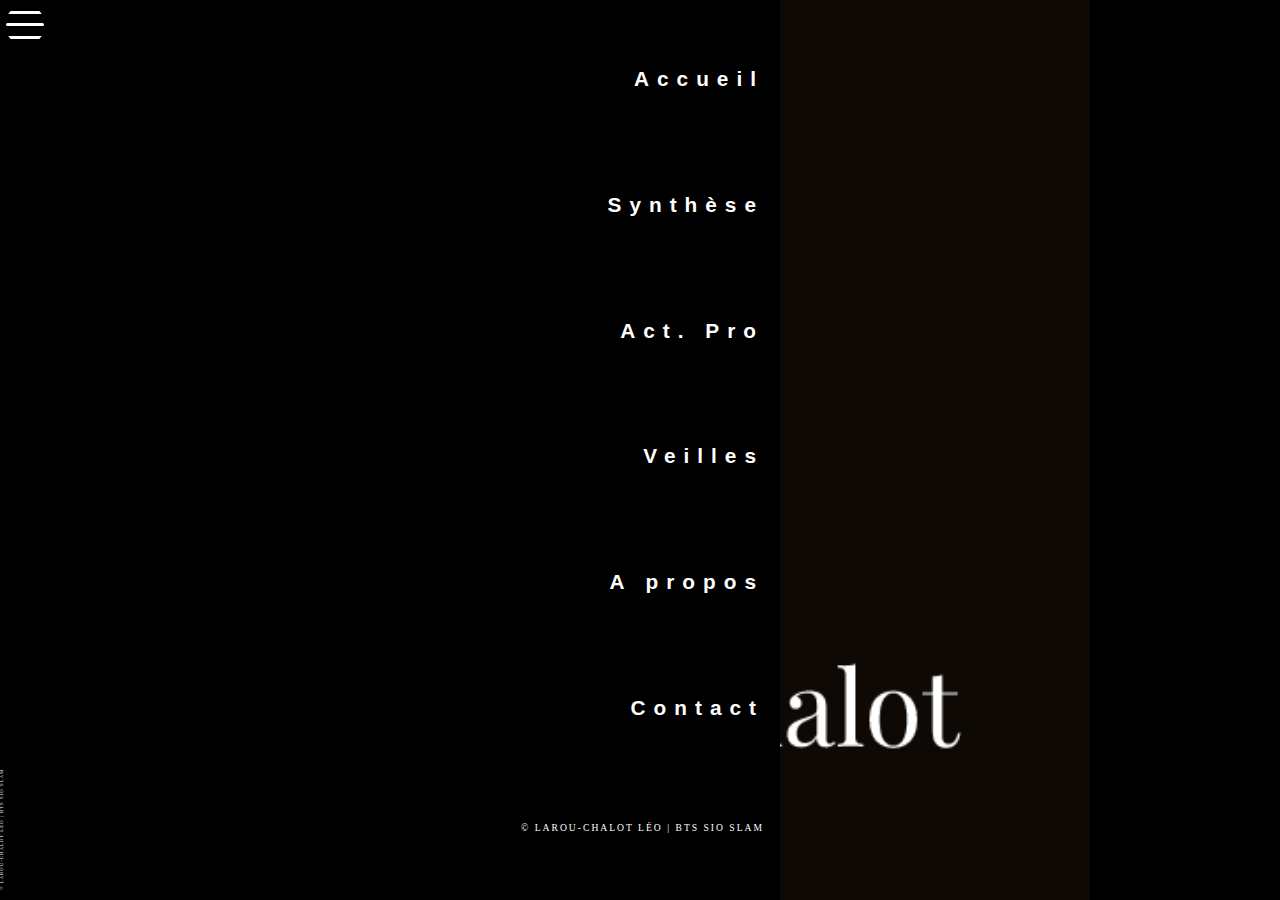
==== index.html @ 7f95e361 "DISPLAY | Ajout du copyright au Logo" ====
<!DOCTYPE html>
<html lang="fr">
	<head>
		<meta charset="utf-8" />
		<meta name="viewport" content="width=device-width, initial-scale=1" />
		<title>Portfolio - Accueil</title>
		<link rel="stylesheet" href="assets/style/style.css" />
	</head>
	<body>

		<div id="btn-burger">
			<span></span>
			<span></span>
			<span></span>
		</div>

		<aside id="aside-container">
			<ul id="aside-menu">
				<li class="aside-item"><a href="#">Accueil</a></li>
				<li class="aside-item"><a href="#">Synthèse</a></li>
				<li class="aside-item"><a href="#">Act. Pro</a></li>
				<li class="aside-item"><a href="#">Veilles</a></li>
				<li class="aside-item"><a href="#">A propos</a></li>
				<li class="aside-item"><a href="#">Contact</a></li>
				<p class="copyright">&copy; Larou-Chalot Léo | BTS SIO SLAM</p>
			</ul>
			
		</aside>

		<main id="main-container">
			<section id="home-logo">
				<p class="copyright">&copy; Larou-Chalot Léo | BTS SIO SLAM</p>
			</section>
		</main>

		<footer id="footer">
			<div class="copyright">
				<p>&copy; Larou-Chalot Léo | BTS SIO SLAM</p>
			</div>
			<div id="socials">
				<ul id="socials-list">
					<li class="aside-item"><a href="#">GitHub</a></li>
					<li class="aside-item"><a href="#">LinkedIn</a></li>
				</ul>
			</div>
		</footer>
		<script src="assets/script/script.js"></script>
	</body>
</html>
---- assets/style/style.css ----
*,
::before,
::after {
	box-sizing: border-box;
	margin: 0;
	padding: 0;
	font-family: sans-serif;
}
/* ************************************* */
/* *               Génériques          * */
/* ************************************* */
body {
	width: 100%;
	background-color: black;
}
.copyright {
	font-size: 0.6em;
	color: white;
	font-family: cursive;
	text-transform: uppercase;
	letter-spacing: 2px;
}
/* ************************************* */
/* *            Bouton Burger          * */
/* ************************************* */
#btn-burger {
	z-index: 3;
	display: block;
	position: absolute;
	top: 5px;
	left: 5px;
	width: 40px;
	height: 40px;
	padding: 1px;
	border-radius: 50%;
	overflow: hidden;
	display: flex;
	flex-direction: column;
	justify-content: space-around;
	align-items: center;
}
#btn-burger span {
	z-index: 3;
	width: 100%;
	height: 3px;
	border-radius: 5px;
	background-color: white;
	transition: 0.3s all;
}
#btn-burger.active span:nth-child(2) {
	display: none;
}
#btn-burger.active span:first-child {
	z-index: 3;
	background-color: red;
	transform: translate(0px, 9px) rotate(40deg) scale(1.5)
}
#btn-burger.active span:last-child {
	z-index: 3;
	background-color: red;
	transform: translate(0px, -9px) rotate(-40deg) scale(1.5)
}
/* ************************************* */
/* *                Aside              * */
/* ************************************* */
#aside-container {
	position: absolute;
	top: 0;
	left: 0;
	height: 100vh;
	width: 100%;
	background-color: black;
	transform: translateX(-500px);
	transition: 0.4s all;
}
#aside-container.active {
	transform: translateX(0px);
	transition: 0.4s all;
}
#aside-container #aside-menu {
	height: 100%;
	width: 100%;
	padding: 1em;
	display: flex;
	flex-direction: column;
	align-items: flex-end;
	justify-content: space-around;
}
#aside-container #aside-menu .aside-item {
	list-style-type: none;
	width: 100%;
	text-align: right;
}
#aside-container #aside-menu .aside-item a {
	color: white;
	font-size: 1.3em;
	font-weight: bold;
	text-decoration: none;
	letter-spacing: 8px;
}
#aside-container #aside-menu .aside-item::before {
	content: "";
	position: relative;
	top: 0;
	left: 0;
	width: 0%;
	height: 0.4em;
	background-color: bisque;
	transition: 0.5s all ease;
}
#aside-container #aside-menu .aside-item::before:hover {
	height: 100%;
	z-index: -1;
}
/* ************************************* */
/* *               Content             * */
/* ************************************* */
#main-container{
	width: 100%;
	display: flex;
	flex-direction: column;
	justify-content: center;
	align-items: center;
}
#home-logo{
	width: 100%;
	height: 100vh;
	background-image: url('../img/logo/logo.png');
	background-position: center;
	background-repeat: no-repeat;
	background-size: contain;
	display: flex;
	align-items: flex-end;
	/* justify-content: center; */
	padding-bottom: 5px;
}
#home-logo p{
	transform:rotate(-90deg) translateX(60px) translateY(-120px) scale(.5);
}

#footer {
	display: none;
	width: 100%;
}

/* TODO ZONE MEDIA QUERIES */
@media screen and (min-width: 480px) {
}
@media screen and (min-width: 768px) {
}
@media screen and (min-width: 1024px) {
}
@media screen and (min-width: 1200px) {
}
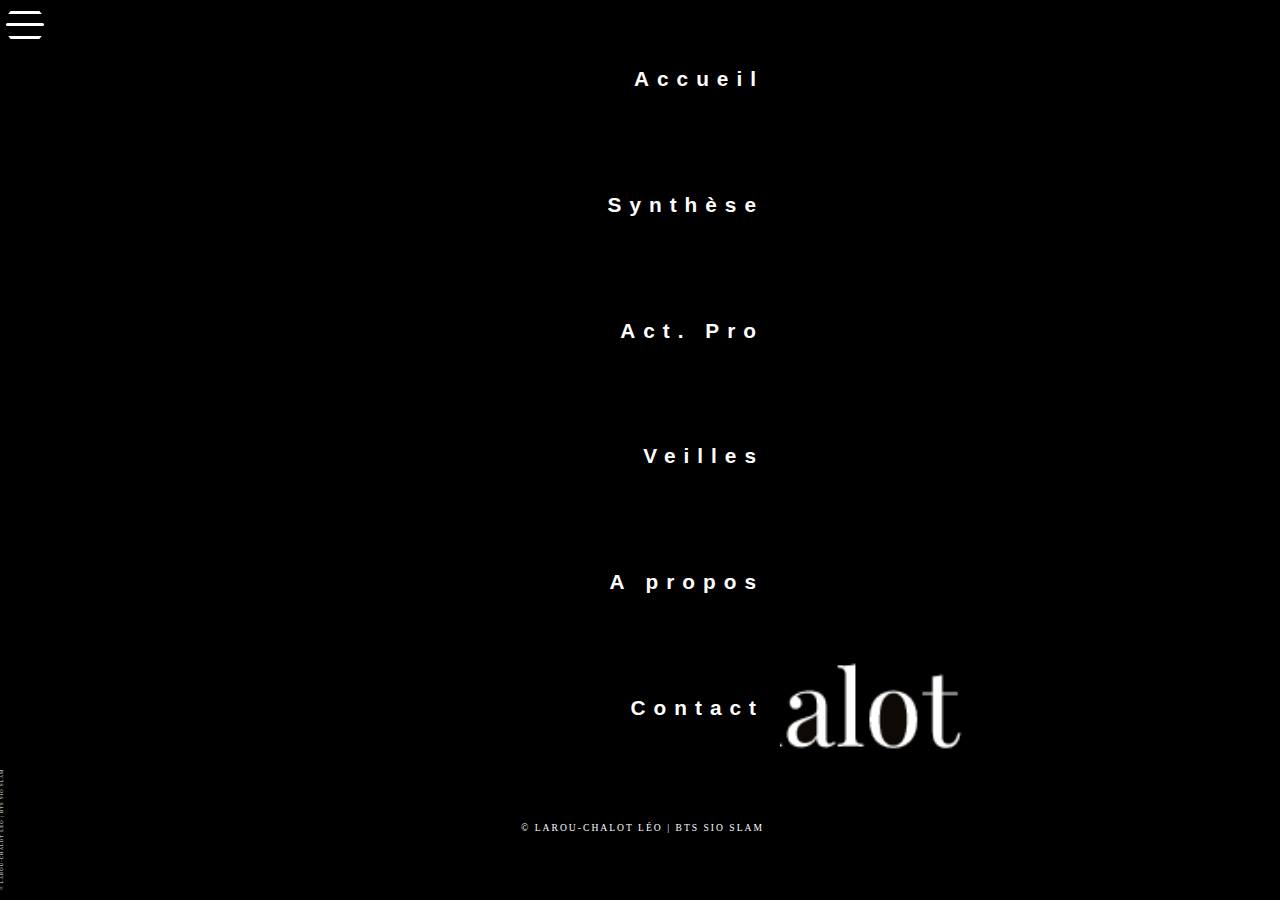
==== commit c4d18545: "DISPLAY | Ajout du menu latéral à toutes les pages" ====
--- a/index.html
+++ b/index.html
@@ -16,12 +16,12 @@
 
 		<aside id="aside-container">
 			<ul id="aside-menu">
-				<li class="aside-item"><a href="#">Accueil</a></li>
-				<li class="aside-item"><a href="#">Synthèse</a></li>
-				<li class="aside-item"><a href="#">Act. Pro</a></li>
-				<li class="aside-item"><a href="#">Veilles</a></li>
-				<li class="aside-item"><a href="#">A propos</a></li>
-				<li class="aside-item"><a href="#">Contact</a></li>
+				<li class="aside-item"><a href="index.html">Accueil</a></li>
+				<li class="aside-item"><a href="synthese.html">Synthèse</a></li>
+				<li class="aside-item"><a href="ap.html">Act. Pro</a></li>
+				<li class="aside-item"><a href="veilles.html">Veilles</a></li>
+				<li class="aside-item"><a href="profil.html">A propos</a></li>
+				<li class="aside-item"><a href="contact.html">Contact</a></li>
 				<p class="copyright">&copy; Larou-Chalot Léo | BTS SIO SLAM</p>
 			</ul>
 			
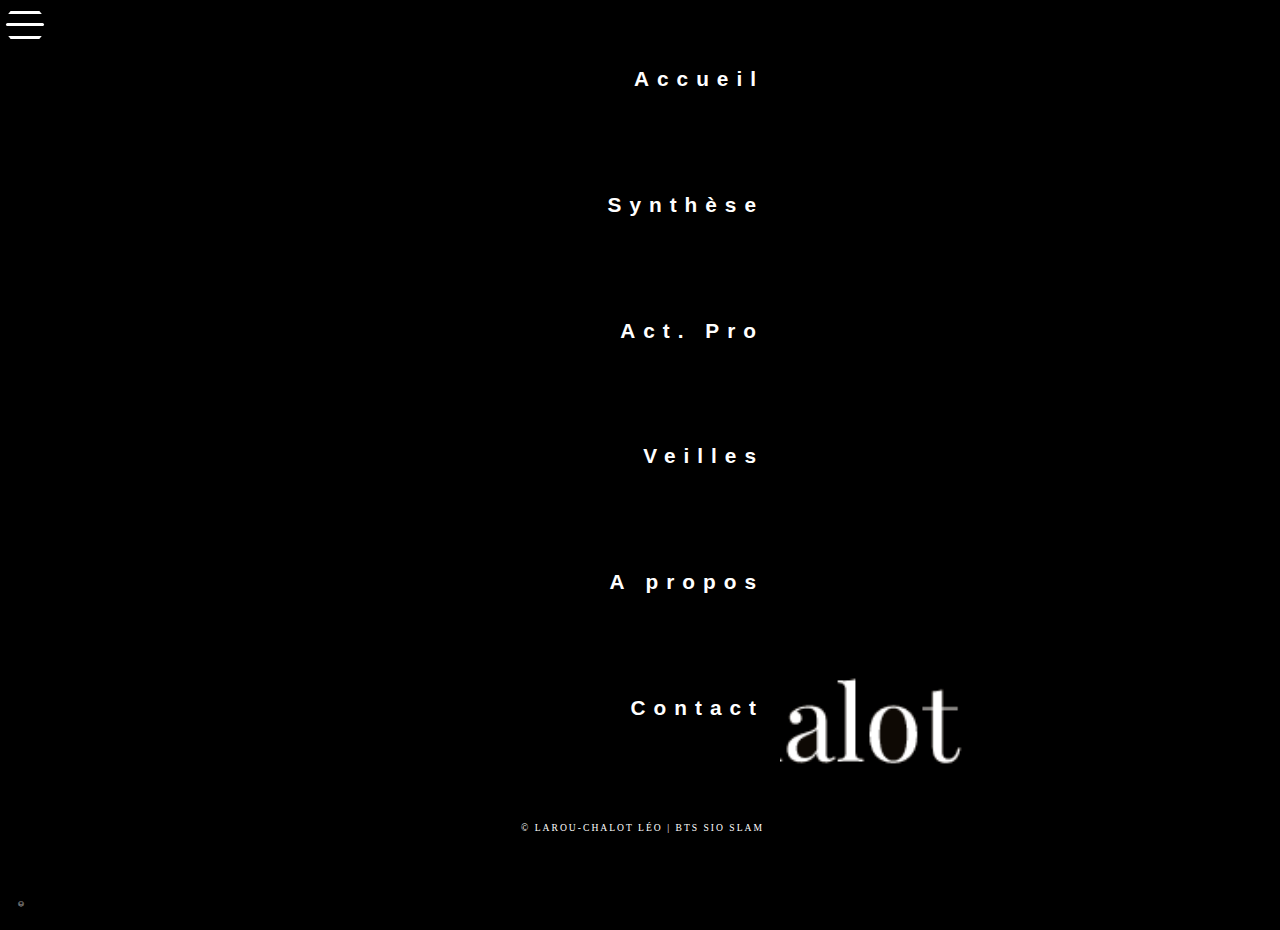
==== commit 088c502d: "DISPLAY | Animation Copyright | En cours" ====
--- a/index.html
+++ b/index.html
@@ -33,17 +33,6 @@
 			</section>
 		</main>
 
-		<footer id="footer">
-			<div class="copyright">
-				<p>&copy; Larou-Chalot Léo | BTS SIO SLAM</p>
-			</div>
-			<div id="socials">
-				<ul id="socials-list">
-					<li class="aside-item"><a href="#">GitHub</a></li>
-					<li class="aside-item"><a href="#">LinkedIn</a></li>
-				</ul>
-			</div>
-		</footer>
-		<script src="assets/script/script.js"></script>
+		<script src="assets/script/script.js" defer></script>
 	</body>
 </html>
--- a/assets/style/style.css
+++ b/assets/style/style.css
@@ -12,6 +12,25 @@
 body {
 	width: 100%;
 	background-color: black;
+}
+main{
+	padding: 15px;
+}
+p,
+a,
+h1,
+h2,
+h3,
+h4,
+h5,
+h6,
+span{
+	color: white;
+	display: inline-block;
+}
+
+.first-letter::first-letter{
+	color: red;
 }
 .copyright {
 	font-size: 0.6em;
@@ -64,6 +83,7 @@
 /* *                Aside              * */
 /* ************************************* */
 #aside-container {
+	z-index: 2;
 	position: absolute;
 	top: 0;
 	left: 0;
@@ -125,23 +145,27 @@
 #home-logo{
 	width: 100%;
 	height: 100vh;
+	width: 100%;
+	height: 100vh;
 	background-image: url('../img/logo/logo.png');
 	background-position: center;
 	background-repeat: no-repeat;
 	background-size: contain;
+	transition: .3s all ease;
 	display: flex;
+	justify-content: flex-start;
 	align-items: flex-end;
-	/* justify-content: center; */
-	padding-bottom: 5px;
 }
 #home-logo p{
-	transform:rotate(-90deg) translateX(60px) translateY(-120px) scale(.5);
+	z-index: 0;
+	transform:rotate(-90deg) translateX(100px) translateY(-115px) scale(.8);
+	transition: 1s all ease;
+}
+#home-logo .coryright.active{
+	z-index: 3;
+	transform:rotate(0deg) translateX(0px) translateY(0px) scale(1);
 }
 
-#footer {
-	display: none;
-	width: 100%;
-}
 
 /* TODO ZONE MEDIA QUERIES */
 @media screen and (min-width: 480px) {
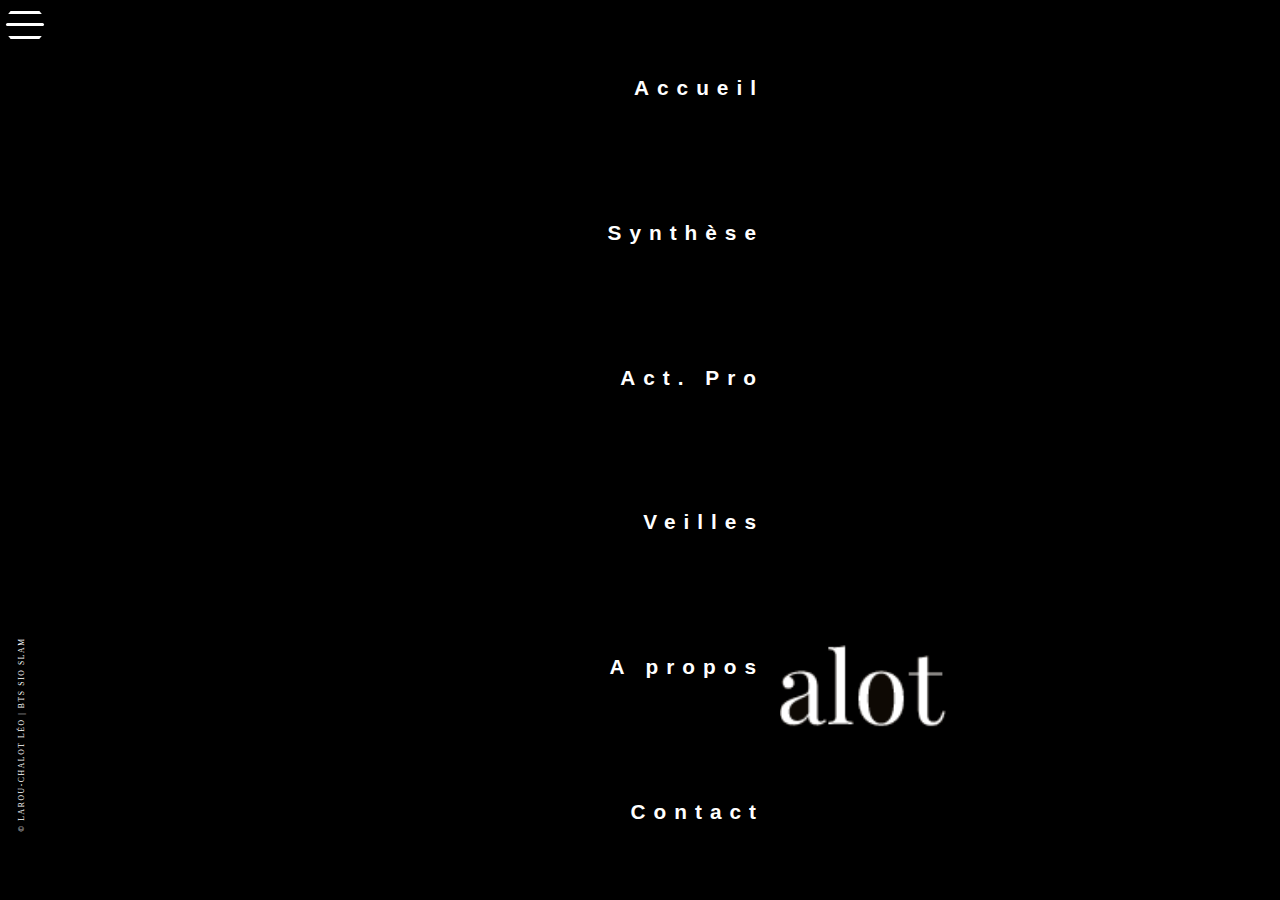
==== commit 2bd815d2: "DISPLAY | Animation Copyright | OK" ====
--- a/index.html
+++ b/index.html
@@ -22,7 +22,7 @@
 				<li class="aside-item"><a href="veilles.html">Veilles</a></li>
 				<li class="aside-item"><a href="profil.html">A propos</a></li>
 				<li class="aside-item"><a href="contact.html">Contact</a></li>
-				<p class="copyright">&copy; Larou-Chalot Léo | BTS SIO SLAM</p>
+				<!-- <p class="copyright">&copy; Larou-Chalot Léo | BTS SIO SLAM</p> -->
 			</ul>
 			
 		</aside>
--- a/assets/style/style.css
+++ b/assets/style/style.css
@@ -137,6 +137,7 @@
 /* ************************************* */
 #main-container{
 	width: 100%;
+	min-height: 80vh;
 	display: flex;
 	flex-direction: column;
 	justify-content: center;
@@ -144,9 +145,8 @@
 }
 #home-logo{
 	width: 100%;
-	height: 100vh;
 	width: 100%;
-	height: 100vh;
+	height: 95vh;
 	background-image: url('../img/logo/logo.png');
 	background-position: center;
 	background-repeat: no-repeat;
@@ -156,12 +156,12 @@
 	justify-content: flex-start;
 	align-items: flex-end;
 }
-#home-logo p{
-	z-index: 0;
-	transform:rotate(-90deg) translateX(100px) translateY(-115px) scale(.8);
+#home-logo .copyright{
+	z-index: 3;
+	transform:rotate(-90deg) translateX(130px) translateY(-115px) scale(.8);
 	transition: 1s all ease;
 }
-#home-logo .coryright.active{
+#home-logo .copyright.active{
 	z-index: 3;
 	transform:rotate(0deg) translateX(0px) translateY(0px) scale(1);
 }
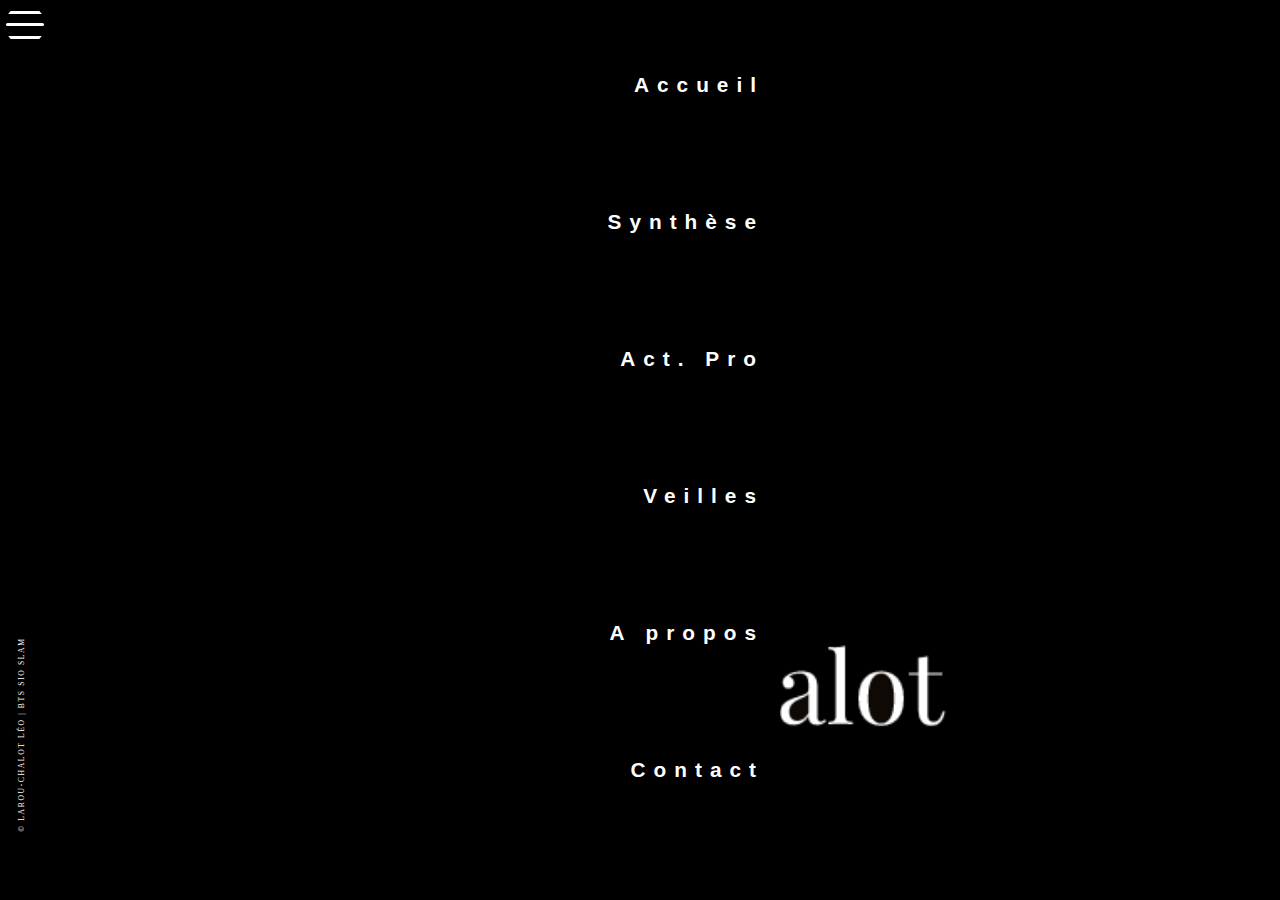
==== commit a7d6cd95: "DISPLAY | Animation Copyright | OK" ====
--- a/index.html
+++ b/index.html
@@ -24,7 +24,6 @@
 				<li class="aside-item"><a href="contact.html">Contact</a></li>
 				<!-- <p class="copyright">&copy; Larou-Chalot Léo | BTS SIO SLAM</p> -->
 			</ul>
-			
 		</aside>
 
 		<main id="main-container">
@@ -32,7 +31,6 @@
 				<p class="copyright">&copy; Larou-Chalot Léo | BTS SIO SLAM</p>
 			</section>
 		</main>
-
 		<script src="assets/script/script.js" defer></script>
 	</body>
 </html>
--- a/assets/style/style.css
+++ b/assets/style/style.css
@@ -87,7 +87,7 @@
 	position: absolute;
 	top: 0;
 	left: 0;
-	height: 100vh;
+	height: 95vh;
 	width: 100%;
 	background-color: black;
 	transform: translateX(-500px);
@@ -159,11 +159,11 @@
 #home-logo .copyright{
 	z-index: 3;
 	transform:rotate(-90deg) translateX(130px) translateY(-115px) scale(.8);
-	transition: 1s all ease;
+	transition: .3s all ease;
 }
 #home-logo .copyright.active{
 	z-index: 3;
-	transform:rotate(0deg) translateX(0px) translateY(0px) scale(1);
+	transform:rotate(0deg) translateX(0px) translateY(-50px) scale(1);
 }
 
 
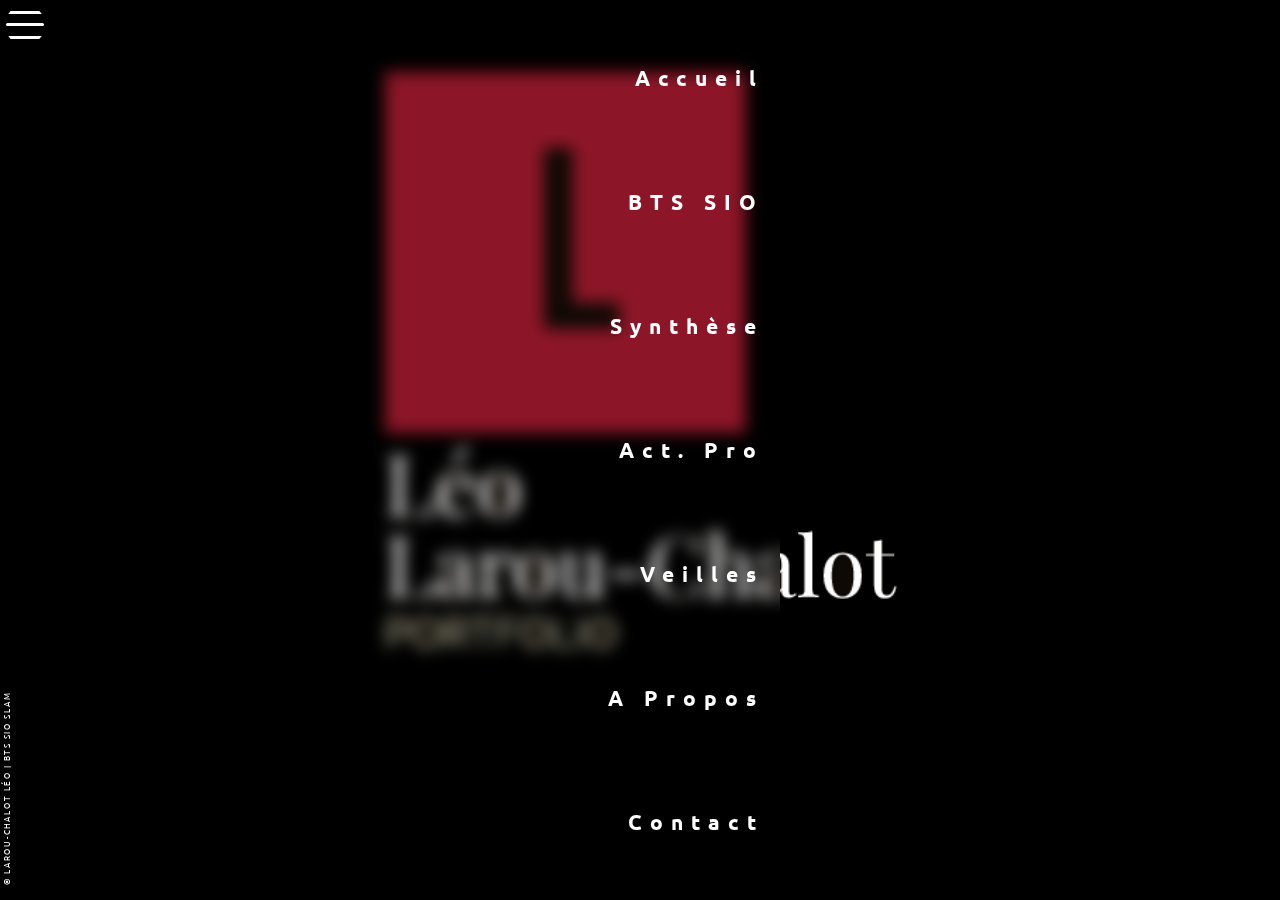
==== commit 361e6715: "ARBO | Rajout des pages et mise à jour du menu aside | OK" ====
--- a/index.html
+++ b/index.html
@@ -7,30 +7,30 @@
 		<link rel="stylesheet" href="assets/style/style.css" />
 	</head>
 	<body>
-
-		<div id="btn-burger">
-			<span></span>
-			<span></span>
-			<span></span>
-		</div>
-
-		<aside id="aside-container">
-			<ul id="aside-menu">
-				<li class="aside-item"><a href="index.html">Accueil</a></li>
-				<li class="aside-item"><a href="synthese.html">Synthèse</a></li>
-				<li class="aside-item"><a href="ap.html">Act. Pro</a></li>
-				<li class="aside-item"><a href="veilles.html">Veilles</a></li>
-				<li class="aside-item"><a href="profil.html">A propos</a></li>
-				<li class="aside-item"><a href="contact.html">Contact</a></li>
-				<!-- <p class="copyright">&copy; Larou-Chalot Léo | BTS SIO SLAM</p> -->
-			</ul>
-		</aside>
-
-		<main id="main-container">
-			<section id="home-logo">
-				<p class="copyright">&copy; Larou-Chalot Léo | BTS SIO SLAM</p>
-			</section>
+		<header>
+			<div id="btn-burger">
+				<span></span>
+				<span></span>
+				<span></span>
+			</div>
+			<aside id="aside-container">
+				<ul id="aside-menu">
+					<li class="aside-item"><a href="index.html">Accueil</a></li>
+					<li class="aside-item"><a href="bts.html">BTS SIO</a></li>
+					<li class="aside-item"><a href="synthese.html">Synthèse</a></li>
+					<li class="aside-item"><a href="ap.html">Act. Pro</a></li>
+					<li class="aside-item"><a href="veilles.html">Veilles</a></li>
+					<li class="aside-item"><a href="profil.html">A propos</a></li>
+					<li class="aside-item"><a href="contact.html">Contact</a></li>
+					<!-- <p class="copyright">&copy; Larou-Chalot Léo | BTS SIO SLAM</p> -->
+				</ul>
+			</aside>
+		</header>
+		<main id="home-logo">
 		</main>
+		<footer id="footer">
+			<p class="copyright">&copy; Larou-Chalot Léo | BTS SIO SLAM</p>
+		</footer>
 		<script src="assets/script/script.js" defer></script>
 	</body>
 </html>
--- a/assets/style/style.css
+++ b/assets/style/style.css
@@ -1,22 +1,30 @@
+@import url('https://fonts.googleapis.com/css2?family=Ubuntu:ital,wght@0,300;0,400;0,500;1,300;1,400;1,500&display=swap');
 *,
 ::before,
 ::after {
 	box-sizing: border-box;
 	margin: 0;
 	padding: 0;
-	font-family: sans-serif;
+	font-family: Ubuntu;
 }
 /* ************************************* */
 /* *               Génériques          * */
 /* ************************************* */
+::-webkit-scrollbar{
+	width: 0;
+}
 body {
 	width: 100%;
+	min-height: 100vh;
 	background-color: black;
+	overflow-y: scroll;
 }
 main{
-	padding: 15px;
-}
-p,
+	padding: 30px;
+}
+p{
+	color: white
+}
 a,
 h1,
 h2,
@@ -28,14 +36,15 @@
 	color: white;
 	display: inline-block;
 }
-
+h1{
+	text-align: center;
+}
 .first-letter::first-letter{
 	color: red;
 }
 .copyright {
 	font-size: 0.6em;
 	color: white;
-	font-family: cursive;
 	text-transform: uppercase;
 	letter-spacing: 2px;
 }
@@ -45,7 +54,7 @@
 #btn-burger {
 	z-index: 3;
 	display: block;
-	position: absolute;
+	position: fixed;
 	top: 5px;
 	left: 5px;
 	width: 40px;
@@ -84,22 +93,24 @@
 /* ************************************* */
 #aside-container {
 	z-index: 2;
-	position: absolute;
+	position: fixed;
 	top: 0;
 	left: 0;
-	height: 95vh;
-	width: 100%;
-	background-color: black;
+	height: 100%;
+	width: 100%;
+	background-color: rgba(0, 0, 0, 0);
+	backdrop-filter: blur(8px);
 	transform: translateX(-500px);
 	transition: 0.4s all;
+
 }
 #aside-container.active {
 	transform: translateX(0px);
 	transition: 0.4s all;
 }
 #aside-container #aside-menu {
+	width: 100%;
 	height: 100%;
-	width: 100%;
 	padding: 1em;
 	display: flex;
 	flex-direction: column;
@@ -116,6 +127,8 @@
 	font-size: 1.3em;
 	font-weight: bold;
 	text-decoration: none;
+	text-transform: capitalize;
+	letter-spacing: 4px;
 	letter-spacing: 8px;
 }
 #aside-container #aside-menu .aside-item::before {
@@ -133,20 +146,11 @@
 	z-index: -1;
 }
 /* ************************************* */
-/* *               Content             * */
-/* ************************************* */
-#main-container{
-	width: 100%;
-	min-height: 80vh;
-	display: flex;
-	flex-direction: column;
-	justify-content: center;
-	align-items: center;
-}
+/* *            	   Index             * */
+/* ************************************* */
 #home-logo{
 	width: 100%;
-	width: 100%;
-	height: 95vh;
+	height: 80vh;
 	background-image: url('../img/logo/logo.png');
 	background-position: center;
 	background-repeat: no-repeat;
@@ -156,14 +160,47 @@
 	justify-content: flex-start;
 	align-items: flex-end;
 }
-#home-logo .copyright{
-	z-index: 3;
-	transform:rotate(-90deg) translateX(130px) translateY(-115px) scale(.8);
+/* ************************************* */
+/* *            	    AP               * */
+/* ************************************* */
+#projets-wrapper{
+	width: 100%;
+	padding: 20px;
+	display: flex;
+	flex-direction: column;
+}
+#ap-container .projet{
+	margin-top: 50px;
+	width: 100%;
+	height: 200px;
+	border: 1px solid white;
+	border-radius: 5px;
+	box-shadow: 3px 3px 12px -5px rgba(217, 217, 217, 1);
+	display: flex;
+	flex-direction: column;
+	justify-content: center;
+	align-items: center;
+	text-align: center;
+}
+/* ************************************* */
+/* *            	   BTS               * */
+/* ************************************* */
+
+/* ************************************* */
+/* *            	  Footer	           * */
+/* ************************************* */
+.copyright{
+	z-index: 3;
+	position: fixed;
+	bottom: 0;
+	left: 0;
+	transform-origin: 0 0;
+	transform:rotate(-90deg) scale(.8);
 	transition: .3s all ease;
 }
-#home-logo .copyright.active{
-	z-index: 3;
-	transform:rotate(0deg) translateX(0px) translateY(-50px) scale(1);
+.copyright.active{
+	z-index: 3;
+	transform:rotate(0deg) scale(.8);
 }
 
 
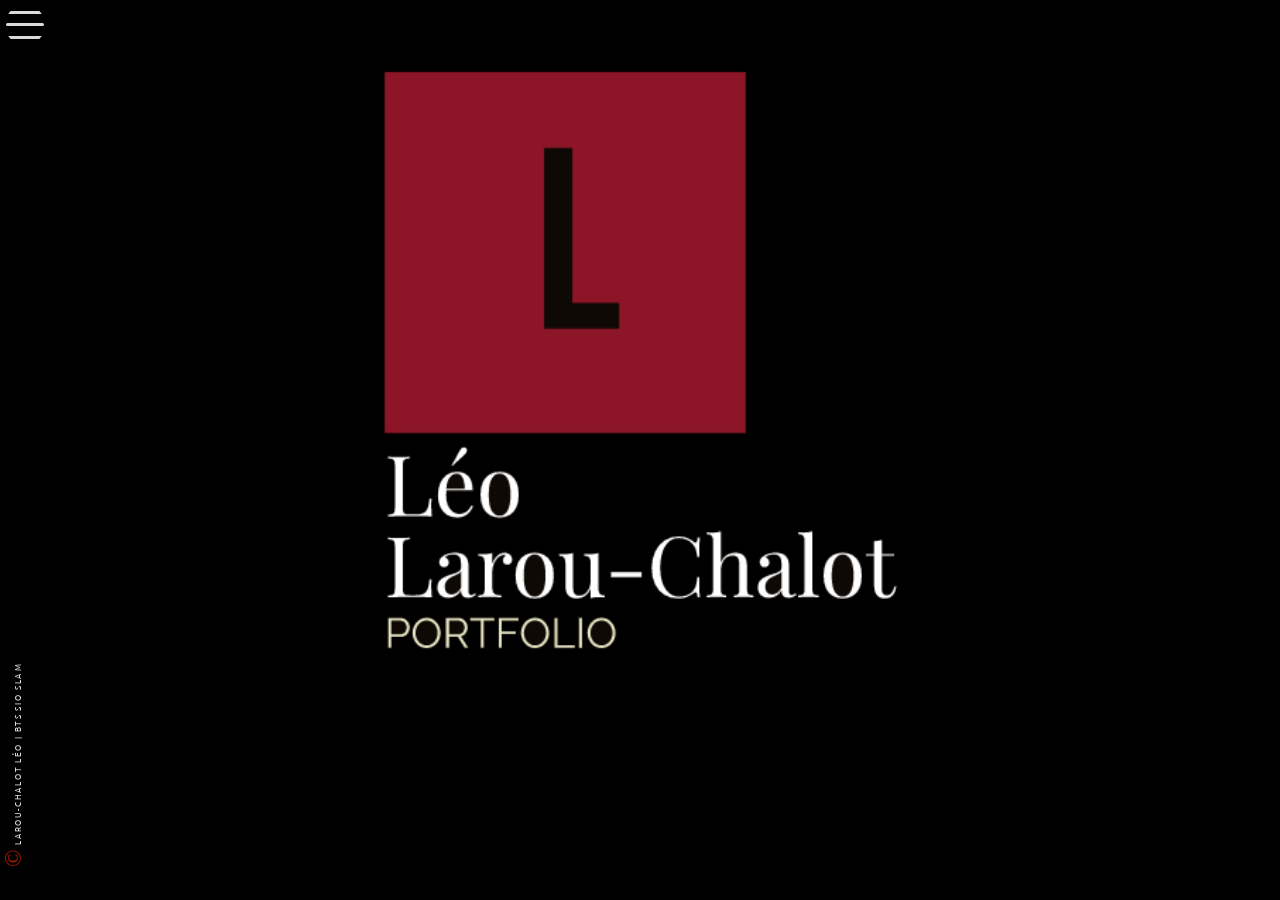
==== commit 4c20723e: "DISPLAY | Modif Media Queries + Animations" ====
--- a/index.html
+++ b/index.html
@@ -18,11 +18,17 @@
 					<li class="aside-item"><a href="index.html">Accueil</a></li>
 					<li class="aside-item"><a href="bts.html">BTS SIO</a></li>
 					<li class="aside-item"><a href="synthese.html">Synthèse</a></li>
-					<li class="aside-item"><a href="ap.html">Act. Pro</a></li>
+					<li class="aside-item"><a href="ecole.html">Ecole</a></li>
 					<li class="aside-item"><a href="veilles.html">Veilles</a></li>
 					<li class="aside-item"><a href="profil.html">A propos</a></li>
 					<li class="aside-item"><a href="contact.html">Contact</a></li>
-					<!-- <p class="copyright">&copy; Larou-Chalot Léo | BTS SIO SLAM</p> -->
+					<li>
+						<a href="http://jigsaw.w3.org/css-validator/check/referer">
+								<img style="border:0;width:88px;height:31px"
+										src="http://jigsaw.w3.org/css-validator/images/vcss"
+										alt="CSS Valide !" />
+						</a>
+					</li>
 				</ul>
 			</aside>
 		</header>
--- a/assets/style/style.css
+++ b/assets/style/style.css
@@ -1,4 +1,5 @@
-@import url('https://fonts.googleapis.com/css2?family=Ubuntu:ital,wght@0,300;0,400;0,500;1,300;1,400;1,500&display=swap');
+@import url("https://fonts.googleapis.com/css2?family=Ubuntu:ital,wght@0,300;0,400;0,500;1,300;1,400;1,500&display=swap");
+
 *,
 ::before,
 ::after {
@@ -10,8 +11,11 @@
 /* ************************************* */
 /* *               Génériques          * */
 /* ************************************* */
-::-webkit-scrollbar{
+::-webkit-scrollbar {
 	width: 0;
+}
+html {
+	scroll-behavior: smooth;
 }
 body {
 	width: 100%;
@@ -19,11 +23,20 @@
 	background-color: black;
 	overflow-y: scroll;
 }
-main{
-	padding: 30px;
-}
-p{
-	color: white
+
+main {
+	padding: 50px 30px;
+	min-height: 80vh;
+}
+p {
+	color: rgb(218, 218, 218);
+	font-size: 18px;
+}
+p::first-letter{
+	color: rgb(140, 22, 3);
+	font-size: 3em;
+	font-weight: bold;
+	font-family: cursive;
 }
 a,
 h1,
@@ -32,21 +45,94 @@
 h4,
 h5,
 h6,
-span{
-	color: white;
+span {
+	color: rgb(218, 218, 218);
 	display: inline-block;
-}
-h1{
-	text-align: center;
-}
-.first-letter::first-letter{
-	color: red;
+	text-decoration: none;
+}
+h1 {
+	text-align: center;
 }
 .copyright {
 	font-size: 0.6em;
-	color: white;
+	color: rgb(218, 218, 218);
 	text-transform: uppercase;
 	letter-spacing: 2px;
+}
+.scroll-down {
+	position: relative;
+	top: 0;
+}
+.highlight {
+	color: #e5e5c4;
+	font-weight: bold;
+}
+.scroll-down {
+	position: sticky;
+	bottom: 0;
+}
+.chevron-down {
+	display: block;
+	text-align: center;
+	transform: rotate(-90deg);
+	font-size: 2em;
+	color: #8c1627;
+	animation: updown 2s infinite;
+}
+.btn-up{
+	width: 30px;
+	height: 30px;
+	background-color: #8c1627;
+	display: flex;
+	justify-content: center;
+	align-items: center;
+	border-radius: 50%;
+	position: fixed;
+	bottom: 20px;
+	right: 20px;
+	transform: rotate(180deg);
+	transition: .8s all ease;
+}
+.btn-up:hover{
+	background-color: #e5e5c4;
+	color: #8c1627;
+}
+.borderline{
+	position:relative;
+	background-color: black;
+	margin-left: 2px;
+	padding: 4px;
+	line-height: 1em;
+}
+.borderline::before{
+	z-index: -1;
+	content: '';
+	display: block;
+	position: absolute;
+	bottom: -2px;
+	left: -2px;
+	width: 0px;
+	height: 2px;
+	background-color: #8c1627;
+	transition: .6s all ease;
+}
+.borderline:hover::before{
+	content: '';
+	display: block;
+	width: 105%;
+	height: 115%;
+	background-color: #8c1627;
+}
+@keyframes updown {
+	0% {
+		transform: translate(0, 0);
+	}
+	50% {
+		transform: translate(0, 10px);
+	}
+	100% {
+		transform: translate(0, 0);
+	}
 }
 /* ************************************* */
 /* *            Bouton Burger          * */
@@ -72,7 +158,7 @@
 	width: 100%;
 	height: 3px;
 	border-radius: 5px;
-	background-color: white;
+	background-color: rgb(218, 218, 218);
 	transition: 0.3s all;
 }
 #btn-burger.active span:nth-child(2) {
@@ -81,12 +167,12 @@
 #btn-burger.active span:first-child {
 	z-index: 3;
 	background-color: red;
-	transform: translate(0px, 9px) rotate(40deg) scale(1.5)
+	transform: translate(0px, 9px) rotate(40deg) scale(1.5);
 }
 #btn-burger.active span:last-child {
 	z-index: 3;
 	background-color: red;
-	transform: translate(0px, -9px) rotate(-40deg) scale(1.5)
+	transform: translate(0px, -9px) rotate(-40deg) scale(1.5);
 }
 /* ************************************* */
 /* *                Aside              * */
@@ -102,7 +188,6 @@
 	backdrop-filter: blur(8px);
 	transform: translateX(-500px);
 	transition: 0.4s all;
-
 }
 #aside-container.active {
 	transform: translateX(0px);
@@ -123,39 +208,48 @@
 	text-align: right;
 }
 #aside-container #aside-menu .aside-item a {
-	color: white;
+	color: rgb(218, 218, 218);
 	font-size: 1.3em;
 	font-weight: bold;
 	text-decoration: none;
 	text-transform: capitalize;
 	letter-spacing: 4px;
 	letter-spacing: 8px;
-}
-#aside-container #aside-menu .aside-item::before {
-	content: "";
-	position: relative;
-	top: 0;
-	left: 0;
-	width: 0%;
-	height: 0.4em;
-	background-color: bisque;
-	transition: 0.5s all ease;
-}
-#aside-container #aside-menu .aside-item::before:hover {
-	height: 100%;
-	z-index: -1;
+	transition: .3s all ease;
+}
+#aside-container #aside-menu .aside-item a::before {
+	content: '';
+	display: block;
+	position: absolute;
+	bottom: -3px;
+	width: 15px;
+	height: 1px;
+	background-color: #8c1627;
+	transition: .4s all ease;
+}
+#aside-container #aside-menu .aside-item a:hover::before {
+	content: '';
+	display: block;
+	position: absolute;
+	bottom: -3px;
+	width: 97%;
+	height: 2px;
+	background-color: #8c1627;
+}
+#aside-container #aside-menu .aside-item a:hover{
+	color: #8c1627;
+	filter: brightness(1.5);
 }
 /* ************************************* */
 /* *            	   Index             * */
 /* ************************************* */
-#home-logo{
-	width: 100%;
-	height: 80vh;
-	background-image: url('../img/logo/logo.png');
+#home-logo {
+	width: 100%;
+	background-image: url("../img/logo/logo.png");
 	background-position: center;
 	background-repeat: no-repeat;
 	background-size: contain;
-	transition: .3s all ease;
+	transition: 0.3s all ease;
 	display: flex;
 	justify-content: flex-start;
 	align-items: flex-end;
@@ -163,17 +257,23 @@
 /* ************************************* */
 /* *            	    AP               * */
 /* ************************************* */
-#projets-wrapper{
+#ecole-container{
+	padding: 4em;
+	width: 100%;
+}
+#projets-wrapper {
 	width: 100%;
 	padding: 20px;
 	display: flex;
 	flex-direction: column;
-}
-#ap-container .projet{
+	justify-content: center;
+	align-items: center;
+}
+#ecole-container .projet {
 	margin-top: 50px;
 	width: 100%;
 	height: 200px;
-	border: 1px solid white;
+	border: 1px solid rgb(218, 218, 218);
 	border-radius: 5px;
 	box-shadow: 3px 3px 12px -5px rgba(217, 217, 217, 1);
 	display: flex;
@@ -185,31 +285,227 @@
 /* ************************************* */
 /* *            	   BTS               * */
 /* ************************************* */
+#bts-container {
+	display: flex;
+	flex-direction: column;
+}
+#bts-container section {
+	width: 100%;
+	height: 90vh;
+	text-align: center;
+	display: flex;
+	flex-direction: column;
+	align-items: center;
+	justify-content: center;
+	gap: 30px;
+}
+#bts-container section h2 {
+	text-transform: uppercase;
+	letter-spacing: 6px;
+	font-size: 3em;
+	position: relative;
+}
+#bts-container section h2::before {
+	content: "";
+	background-color: #8c1627;
+	position: absolute;
+	bottom: -2px;
+	width: 100%;
+	height: 3px;
+	display: block;
+}
+.ul-menu {
+	width: 100%;
+	display: flex;
+	flex-direction: row;
+	justify-content: space-around;
+	align-items: center;
+	position: absolute;
+	top: 0;
+}
+.ul-menu li{
+list-style-type: none;
+}
+#bts-container #bts-sisr,
+#bts-container #bts-slam {
+	display: flex;
+	flex-direction: column;
+	justify-content: center;
+	gap: 50px;
+}
+.ul-menu li a,
+#bts-sisr ul li,
+#bts-slam ul li{
+	color: #e5e5c4;
+	list-style-type: none;
+	font-size: 18px;
+	font-weight: bold;
+	text-align: center;
+	line-height: 1.5em;
+}
+#bts-slam ul li a{
+	color: #e5e5c4;
+	transition: .5s all ease;
+}
+#bts-slam ul li a:hover{
+	color: #8c1627;
 
+}
+#bts-description p,
+#bts-cybersecurite p {
+	text-align: justify;
+	line-height: 2em;
+}
+/* ************************************* */
+/* *            	  Profil             * */
+/* ************************************* */
+#profil-container {
+	width: 100%;
+	display: flex;
+	flex-direction: column;
+	align-items: center;
+}
+#profil-container #profil-photo {
+	width: 100%;
+	height: 80vh;
+	border-radius: 15px;
+	overflow: hidden;
+	display: flex;
+	flex-direction: column;
+	justify-content: space-between;
+}
+#profil-container #profil-photo img {
+	width: 100%;
+	margin: auto;
+}
+#profil-container #profil-info {
+	display: flex;
+	flex-direction: column;
+	justify-content: center;
+}
+#profil-container #profil-info ul li {
+	line-height: 2em;
+	color: #e5e5c4;
+	font-size: 1em;
+	list-style-type: none;
+	text-align: center;
+}
+#btn-cv {
+	width: 100%;
+	display: block;
+	margin: auto;
+	padding: 2em;
+	text-align: center;
+	font-size: 1.7em;
+}
+#profil-container #profil-card #profil-cv a{
+	position: relative;
+	color: #e5e5c4;
+	text-decoration: none;
+	padding: 20px 10px;
+	overflow: hidden;
+	border-radius: 5px;
+	transition: .3s all ease;
+	
+}
+#profil-container #profil-card #profil-cv a::before{
+	content: '';
+	z-index: -1;
+	background-color: #8c1627;
+	transform: rotate(45deg);
+	border-radius: 20px;
+	width: 0%;
+	height: 0%;
+	position: absolute;
+	top: 50%;
+	left: 50%;
+	transform:translate(-50%, -50%);
+	transition: .3s all ease;
+	display: block;
+}
+#profil-container #profil-card #profil-cv a:hover::before{
+	content: '';
+	width: 100%;
+	height: 100%;
+}
 /* ************************************* */
 /* *            	  Footer	           * */
 /* ************************************* */
-.copyright{
+.copyright {
 	z-index: 3;
 	position: fixed;
 	bottom: 0;
 	left: 0;
 	transform-origin: 0 0;
-	transform:rotate(-90deg) scale(.8);
-	transition: .3s all ease;
-}
-.copyright.active{
+	transform: rotate(-90deg) scale(0.8);
+	transition: 0.3s all ease;
+}
+.copyright.active {
 	z-index: 3;
-	transform:rotate(0deg) scale(.8);
-}
-
+	transform: rotate(0deg) scale(0.8);
+}
 
 /* TODO ZONE MEDIA QUERIES */
 @media screen and (min-width: 480px) {
+	#aside-container {
+		z-index: 2;
+		position: fixed;
+		top: 0;
+		left: 0;
+		height: 100%;
+		width: 300px;
+		background-color: rgba(0, 0, 0, 0);
+		backdrop-filter: blur(8px);
+		transition: 0.4s all;
+	}
+	#profil-container{
+		width: 100%;
+		height: 100vh;
+		padding: 4em;
+		display: flex;
+		justify-content: center;
+		align-items: center;
+	}
+	.content-profil{
+		width: 70%;
+	}
+	#profil-card{
+		width: 100%;
+		height: 100%;
+		display: flex;
+		justify-content: space-around;
+		align-items: center;
+	}
+	#profil-container #profil-photo {
+		width: 30%;
+		display: flex;
+		align-items: center;
+	}
+	#profil-container #profil-photo img{
+		width: 100%;
+	}
+	#profil-container .btn-up{
+		display: none;
+	}
+	#bts-container section{
+		width: 60%;
+	}
+	.scroll-down{
+		display: none;
+	}
+	#bts-container{
+		align-items: center;
+		gap: 50px;
+	}
 }
 @media screen and (min-width: 768px) {
+	#bts-container{
+		align-items: center;
+		gap: 100px;
+	}
 }
 @media screen and (min-width: 1024px) {
 }
 @media screen and (min-width: 1200px) {
 }
+
